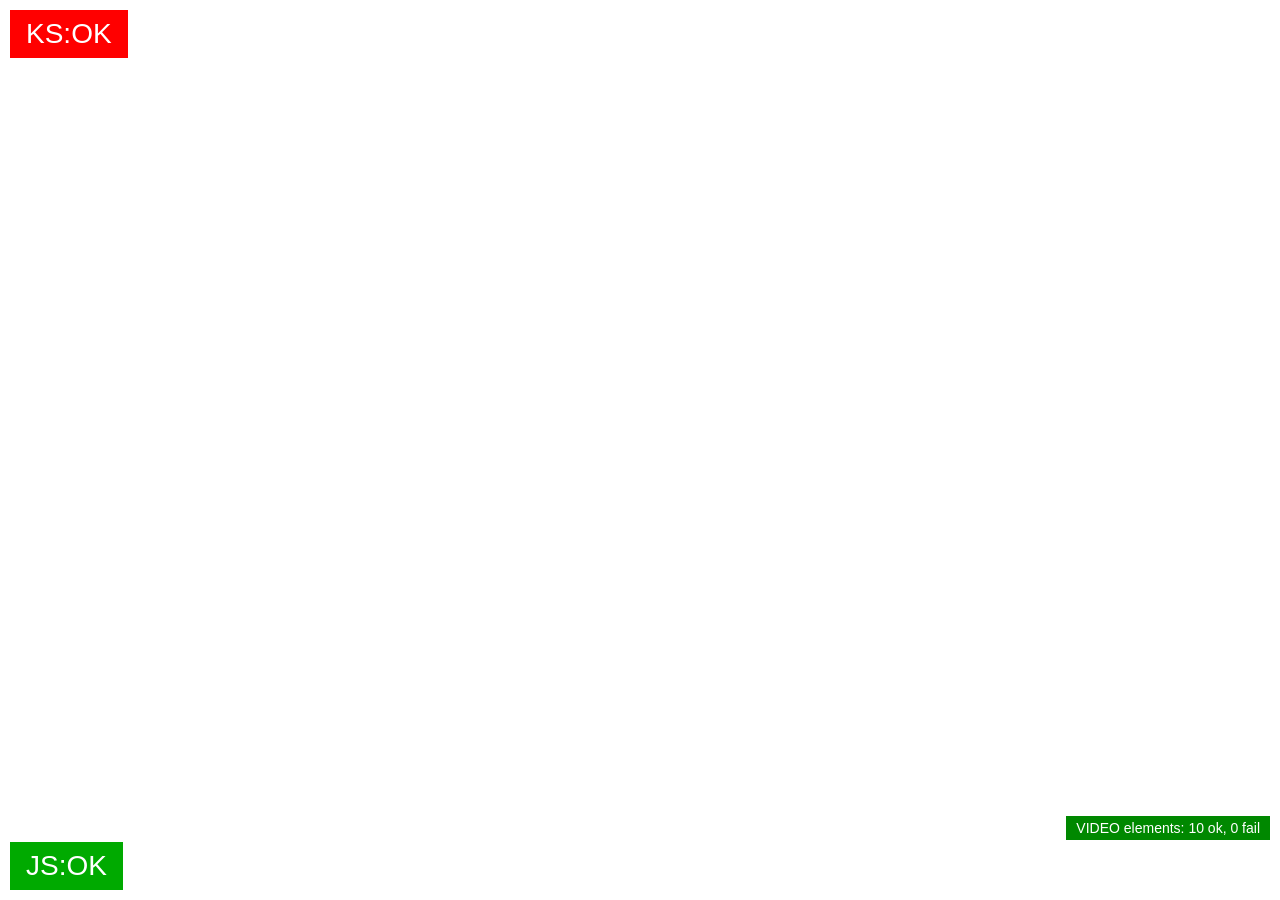
==== WebUI/index.html @ e15713d8 "fix no sound trigger" ====
<!DOCTYPE html>
<html lang="vi">
<head>
    <meta charset="UTF-8">
    <title>KillStreak HUD</title>
    <link rel="stylesheet" href="style.css">
</head>
<body>

    <!-- TEST: div này luôn hiển thị, không cần JS — nếu thấy thì WebUI render được -->
    <div id="webui-test" style="position:fixed; top:10px; left:10px; background:#ff0000; color:#ffffff; font-size:28px; padding:8px 16px; z-index:9999;">KS:OK</div>

    <!-- Âm thanh: dùng <video> vì Gameface không hỗ trợ <audio> hay Web Audio API -->
    <!-- File phải là .webm (convert từ .wav bằng ffmpeg) -->
    <video id="snd-kill_normal"     src="sounds/kill_normal.webm"     preload="auto" style="display:none;position:absolute;"></video>
    <video id="snd-kill_headshot"   src="sounds/kill_headshot.webm"   preload="auto" style="display:none;position:absolute;"></video>
    <video id="snd-headshot_double" src="sounds/headshot_double.webm" preload="auto" style="display:none;position:absolute;"></video>
    <video id="snd-headshot_triple" src="sounds/headshot_triple.webm" preload="auto" style="display:none;position:absolute;"></video>
    <video id="snd-headshot_multi"  src="sounds/headshot_multi.webm"  preload="auto" style="display:none;position:absolute;"></video>
    <video id="snd-streak_3"        src="sounds/streak_3.webm"        preload="auto" style="display:none;position:absolute;"></video>
    <video id="snd-streak_5"        src="sounds/streak_5.webm"        preload="auto" style="display:none;position:absolute;"></video>
    <video id="snd-streak_7"        src="sounds/streak_7.webm"        preload="auto" style="display:none;position:absolute;"></video>
    <video id="snd-streak_10"       src="sounds/streak_10.webm"       preload="auto" style="display:none;position:absolute;"></video>
    <video id="snd-streak_15"       src="sounds/streak_15.webm"       preload="auto" style="display:none;position:absolute;"></video>

    <!-- Hiển thị số kill streak góc trên phải -->
    <div id="kill-counter" class="hidden">
        <span id="kill-icon">&#9760;</span>
        <span id="kill-number">0</span>
    </div>

    <!-- Thông báo streak lớn ở giữa màn hình -->
    <div id="streak-message" class="hidden">
        <div id="streak-name">KILLING SPREE</div>
        <div id="streak-kills">3 KILLS</div>
    </div>

    <!-- Thông báo headshot liên tiếp -->
    <div id="headshot-message" class="hidden">
        <div id="headshot-name">DOUBLE HEADSHOT</div>
        <div id="headshot-count">2x</div>
    </div>

    <!-- Thông báo streak kết thúc -->
    <div id="streak-ended" class="hidden">
        <div id="ended-text">Streak ended</div>
        <div id="ended-count"></div>
    </div>

    <script src="script.js"></script>
</body>
</html>
---- WebUI/style.css ----
/* Reset */
* { margin: 0; padding: 0; box-sizing: border-box; }

/* Ẩn video elements dùng để phát âm thanh — Gameface không có <audio> */
video { position: absolute; width: 0; height: 0; pointer-events: none; }

body {
    background: transparent;
    width: 100vw;
    height: 100vh;
    overflow: hidden;
    font-family: 'Arial Black', Arial, sans-serif;
    pointer-events: none; /* Không chặn click game */
    user-select: none;
}

/* ----------------------------------------
   Kill Counter — góc trên phải
---------------------------------------- */
#kill-counter {
    position: fixed;
    top: 20px;
    right: 20px;
    background: rgba(0, 0, 0, 0.6);
    border: 1px solid rgba(255, 60, 0, 0.6);
    border-radius: 4px;
    padding: 6px 12px;
    color: #ff6600;
    font-size: 22px;
    font-weight: bold;
    text-shadow: 0 0 8px #ff4400;
}

#kill-icon {
    font-size: 18px;
    opacity: 0.9;
    margin-right: 6px;
}

/* ----------------------------------------
   Streak Message — giữa màn hình
---------------------------------------- */
#streak-message {
    position: fixed;
    top: 30%;
    left: 50%;
    transform: translateX(-50%);
    text-align: center;
    animation: streakPop 0.3s ease-out;
}

#streak-name {
    font-size: 48px;
    font-weight: 900;
    color: #ffffff;
    text-shadow:
        0 0 10px #ff6600,
        0 0 30px #ff3300,
        2px 2px 0 #000;
    letter-spacing: 4px;
    text-transform: uppercase;
}

#streak-kills {
    font-size: 24px;
    color: #ffcc00;
    text-shadow: 0 0 8px #ff8800, 2px 2px 0 #000;
    margin-top: 6px;
    letter-spacing: 2px;
}

/* ----------------------------------------
   Headshot Message — giữa màn hình, bên dưới streak
---------------------------------------- */
#headshot-message {
    position: fixed;
    top: 50%;
    left: 50%;
    transform: translateX(-50%);
    text-align: center;
    animation: headshotPop 0.25s ease-out;
}

#headshot-name {
    font-size: 36px;
    font-weight: 900;
    color: #ffffff;
    text-shadow:
        0 0 10px #00ccff,
        0 0 28px #0066ff,
        2px 2px 0 #000;
    letter-spacing: 3px;
    text-transform: uppercase;
}

#headshot-count {
    font-size: 20px;
    color: #66eeff;
    text-shadow: 0 0 8px #0099ff, 2px 2px 0 #000;
    margin-top: 4px;
    letter-spacing: 2px;
}

/* ----------------------------------------
   Streak Ended
---------------------------------------- */
#streak-ended {
    position: fixed;
    top: 38%;
    left: 50%;
    transform: translateX(-50%);
    text-align: center;
}

#ended-text {
    font-size: 28px;
    color: #aaaaaa;
    text-shadow: 2px 2px 0 #000;
}

#ended-count {
    font-size: 18px;
    color: #888888;
    text-shadow: 1px 1px 0 #000;
}

/* ----------------------------------------
   Utility
---------------------------------------- */
.hidden {
    display: none !important;
}

@keyframes headshotPop {
    0%   { transform: translateX(-50%) scale(0.7); opacity: 0; }
    60%  { transform: translateX(-50%) scale(1.08); opacity: 1; }
    100% { transform: translateX(-50%) scale(1);    opacity: 1; }
}

@keyframes streakPop {
    0%   { transform: translateX(-50%) scale(0.5); opacity: 0; }
    70%  { transform: translateX(-50%) scale(1.1); opacity: 1; }
    100% { transform: translateX(-50%) scale(1);   opacity: 1; }
}

@keyframes fadeOut {
    0%   { opacity: 1; }
    100% { opacity: 0; }
}
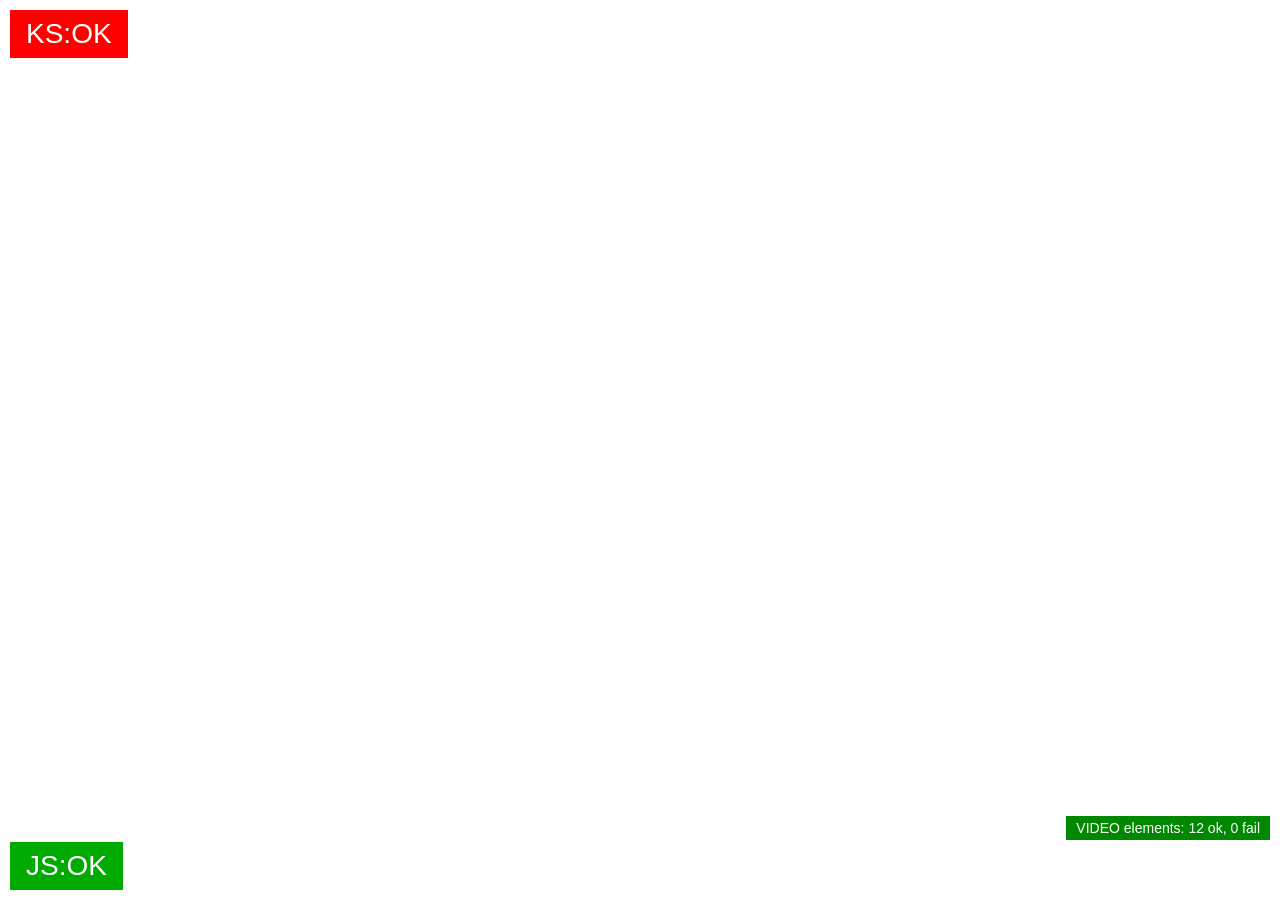
==== commit 784f3b1d: "update new sound" ====
--- a/WebUI/index.html
+++ b/WebUI/index.html
@@ -22,11 +22,35 @@
     <video id="snd-streak_7"        src="sounds/streak_7.webm"        preload="auto" style="display:none;position:absolute;"></video>
     <video id="snd-streak_10"       src="sounds/streak_10.webm"       preload="auto" style="display:none;position:absolute;"></video>
     <video id="snd-streak_15"       src="sounds/streak_15.webm"       preload="auto" style="display:none;position:absolute;"></video>
+    <video id="snd-first_blood"    src="sounds/first_blood.webm"     preload="auto" style="display:none;position:absolute;"></video>
+    <video id="snd-revenge_kill"   src="sounds/revenge_kill.webm"   preload="auto" style="display:none;position:absolute;"></video>
 
     <!-- Hiển thị số kill streak góc trên phải -->
     <div id="kill-counter" class="hidden">
         <span id="kill-icon">&#9760;</span>
         <span id="kill-number">0</span>
+    </div>
+
+    <!-- Streak progress — bên dưới kill counter -->
+    <div id="streak-progress" class="hidden">
+        <span id="progress-text"></span>
+    </div>
+
+    <!-- Revenge badge -->
+    <div id="revenge-badge" class="hidden">
+        <span id="revenge-text">REVENGE</span>
+    </div>
+
+    <!-- Server Announce — streak của người khác -->
+    <div id="server-announce" class="hidden">
+        <div id="announce-name"></div>
+        <div id="announce-streak"></div>
+        <div id="announce-kills"></div>
+    </div>
+
+    <!-- First Blood badge -->
+    <div id="firstblood-badge" class="hidden">
+        <span id="firstblood-text">FIRST BLOOD</span>
     </div>
 
     <!-- Thông báo streak lớn ở giữa màn hình -->
@@ -35,10 +59,22 @@
         <div id="streak-kills">3 KILLS</div>
     </div>
 
+    <!-- Badge headshot đơn — hiện mỗi khi có headshot kill -->
+    <div id="headshot-badge" class="hidden">
+        <span id="headshot-badge-icon">&#x2316;</span>
+        <span id="headshot-badge-text">HEADSHOT</span>
+    </div>
+
     <!-- Thông báo headshot liên tiếp -->
     <div id="headshot-message" class="hidden">
         <div id="headshot-name">DOUBLE HEADSHOT</div>
         <div id="headshot-count">2x</div>
+    </div>
+
+    <!-- Badge multi-kill (Double Kill / Triple Kill / ...) -->
+    <div id="multikill-badge" class="hidden">
+        <span id="multikill-count">2x</span>
+        <span id="multikill-name">DOUBLE KILL</span>
     </div>
 
     <!-- Thông báo streak kết thúc -->
--- a/WebUI/style.css
+++ b/WebUI/style.css
@@ -38,11 +38,142 @@
 }
 
 /* ----------------------------------------
+   Streak Progress — bên dưới kill counter
+---------------------------------------- */
+#streak-progress {
+    position: fixed;
+    top: 56px;
+    right: 20px;
+    text-align: right;
+}
+
+#progress-text {
+    font-size: 13px;
+    color: #ffaa66;
+    text-shadow: 1px 1px 0 #000;
+    font-family: Arial, sans-serif;
+    font-weight: normal;
+    opacity: 0.9;
+    letter-spacing: 1px;
+}
+
+/* ----------------------------------------
+   Revenge Badge — giữa màn hình
+---------------------------------------- */
+#revenge-badge {
+    position: fixed;
+    top: 6%;
+    left: 50%;
+    transform: translateX(-50%);
+    text-align: center;
+    animation: revengePop 0.3s ease-out;
+    white-space: nowrap;
+}
+
+#revenge-text {
+    display: block;
+    font-size: 52px;
+    font-weight: 900;
+    color: #ff6600;
+    text-shadow:
+        0 0 12px #ff4400,
+        0 0 35px #aa2200,
+        2px 2px 0 #000;
+    letter-spacing: 6px;
+    text-transform: uppercase;
+}
+
+@keyframes revengePop {
+    0%   { transform: translateX(-50%) scale(0.4); opacity: 0; }
+    60%  { transform: translateX(-50%) scale(1.15); opacity: 1; }
+    100% { transform: translateX(-50%) scale(1);    opacity: 1; }
+}
+
+/* ----------------------------------------
+   Server Announce — streak của người khác
+---------------------------------------- */
+#server-announce {
+    position: fixed;
+    top: 35%;
+    left: 50%;
+    transform: translateX(-50%);
+    text-align: center;
+    white-space: nowrap;
+    animation: announcePop 0.3s ease-out;
+}
+
+#announce-name {
+    font-size: 28px;
+    font-weight: 900;
+    color: #66ccff;
+    text-shadow: 0 0 10px #0088ff, 2px 2px 0 #000;
+    letter-spacing: 3px;
+}
+
+#announce-streak {
+    font-size: 38px;
+    font-weight: 900;
+    color: #ffffff;
+    text-shadow:
+        0 0 10px #0088ff,
+        0 0 28px #0044aa,
+        2px 2px 0 #000;
+    letter-spacing: 4px;
+    text-transform: uppercase;
+}
+
+#announce-kills {
+    font-size: 18px;
+    color: #99ddff;
+    text-shadow: 1px 1px 0 #000;
+    margin-top: 4px;
+    letter-spacing: 2px;
+}
+
+@keyframes announcePop {
+    0%   { transform: translateX(-50%) scale(0.6); opacity: 0; }
+    65%  { transform: translateX(-50%) scale(1.05); opacity: 1; }
+    100% { transform: translateX(-50%) scale(1);    opacity: 1; }
+}
+
+/* ----------------------------------------
+   First Blood — giữa màn hình
+---------------------------------------- */
+#firstblood-badge {
+    position: fixed;
+    top: 6%;
+    left: 50%;
+    transform: translateX(-50%);
+    text-align: center;
+    animation: firstBloodPop 0.3s ease-out;
+    white-space: nowrap;
+}
+
+#firstblood-text {
+    display: block;
+    font-size: 52px;
+    font-weight: 900;
+    color: #ff2222;
+    text-shadow:
+        0 0 12px #ff0000,
+        0 0 35px #880000,
+        2px 2px 0 #000;
+    letter-spacing: 6px;
+    text-transform: uppercase;
+}
+
+@keyframes firstBloodPop {
+    0%   { transform: translateX(-50%) scale(0.4); opacity: 0; }
+    60%  { transform: translateX(-50%) scale(1.15); opacity: 1; }
+    100% { transform: translateX(-50%) scale(1);    opacity: 1; }
+}
+
+/* ----------------------------------------
    Streak Message — giữa màn hình
 ---------------------------------------- */
 #streak-message {
     position: fixed;
-    top: 30%;
+    top: 6%;
     left: 50%;
     transform: translateX(-50%);
     text-align: center;
@@ -70,11 +201,50 @@
 }
 
 /* ----------------------------------------
+   Headshot Badge — hiện mỗi khi có headshot kill
+---------------------------------------- */
+#headshot-badge {
+    position: fixed;
+    top: 12%;
+    left: 50%;
+    transform: translateX(-50%);
+    background: rgba(160, 0, 0, 0.75);
+    border: 1px solid rgba(255, 80, 80, 0.8);
+    border-radius: 4px;
+    padding: 5px 18px;
+    text-align: center;
+    animation: badgePop 0.2s ease-out;
+    white-space: nowrap;
+}
+
+#headshot-badge-icon {
+    font-size: 20px;
+    color: #ffdddd;
+    margin-right: 8px;
+    vertical-align: middle;
+}
+
+#headshot-badge-text {
+    font-size: 20px;
+    font-weight: 900;
+    color: #ffffff;
+    text-shadow: 0 0 8px #ff4444, 1px 1px 0 #000;
+    letter-spacing: 3px;
+    vertical-align: middle;
+}
+
+@keyframes badgePop {
+    0%   { transform: translateX(-50%) scale(0.7); opacity: 0; }
+    60%  { transform: translateX(-50%) scale(1.05); opacity: 1; }
+    100% { transform: translateX(-50%) scale(1);    opacity: 1; }
+}
+
+/* ----------------------------------------
    Headshot Message — giữa màn hình, bên dưới streak
 ---------------------------------------- */
 #headshot-message {
     position: fixed;
-    top: 50%;
+    top: 16%;
     left: 50%;
     transform: translateX(-50%);
     text-align: center;
@@ -102,11 +272,52 @@
 }
 
 /* ----------------------------------------
+   Multi-Kill Badge — góc giữa, dưới headshot-badge
+---------------------------------------- */
+#multikill-badge {
+    position: fixed;
+    top: 22%;
+    left: 50%;
+    transform: translateX(-50%);
+    text-align: center;
+    animation: multiKillPop 0.25s ease-out;
+    white-space: nowrap;
+}
+
+#multikill-count {
+    display: block;
+    font-size: 20px;
+    font-weight: 900;
+    color: #ffdd00;
+    text-shadow: 0 0 10px #ffaa00, 2px 2px 0 #000;
+    letter-spacing: 2px;
+}
+
+#multikill-name {
+    display: block;
+    font-size: 36px;
+    font-weight: 900;
+    color: #ffffff;
+    text-shadow:
+        0 0 10px #ffcc00,
+        0 0 28px #ff8800,
+        2px 2px 0 #000;
+    letter-spacing: 4px;
+    text-transform: uppercase;
+}
+
+@keyframes multiKillPop {
+    0%   { transform: translateX(-50%) scale(0.6); opacity: 0; }
+    65%  { transform: translateX(-50%) scale(1.1); opacity: 1; }
+    100% { transform: translateX(-50%) scale(1);   opacity: 1; }
+}
+
+/* ----------------------------------------
    Streak Ended
 ---------------------------------------- */
 #streak-ended {
     position: fixed;
-    top: 38%;
+    top: 6%;
     left: 50%;
     transform: translateX(-50%);
     text-align: center;
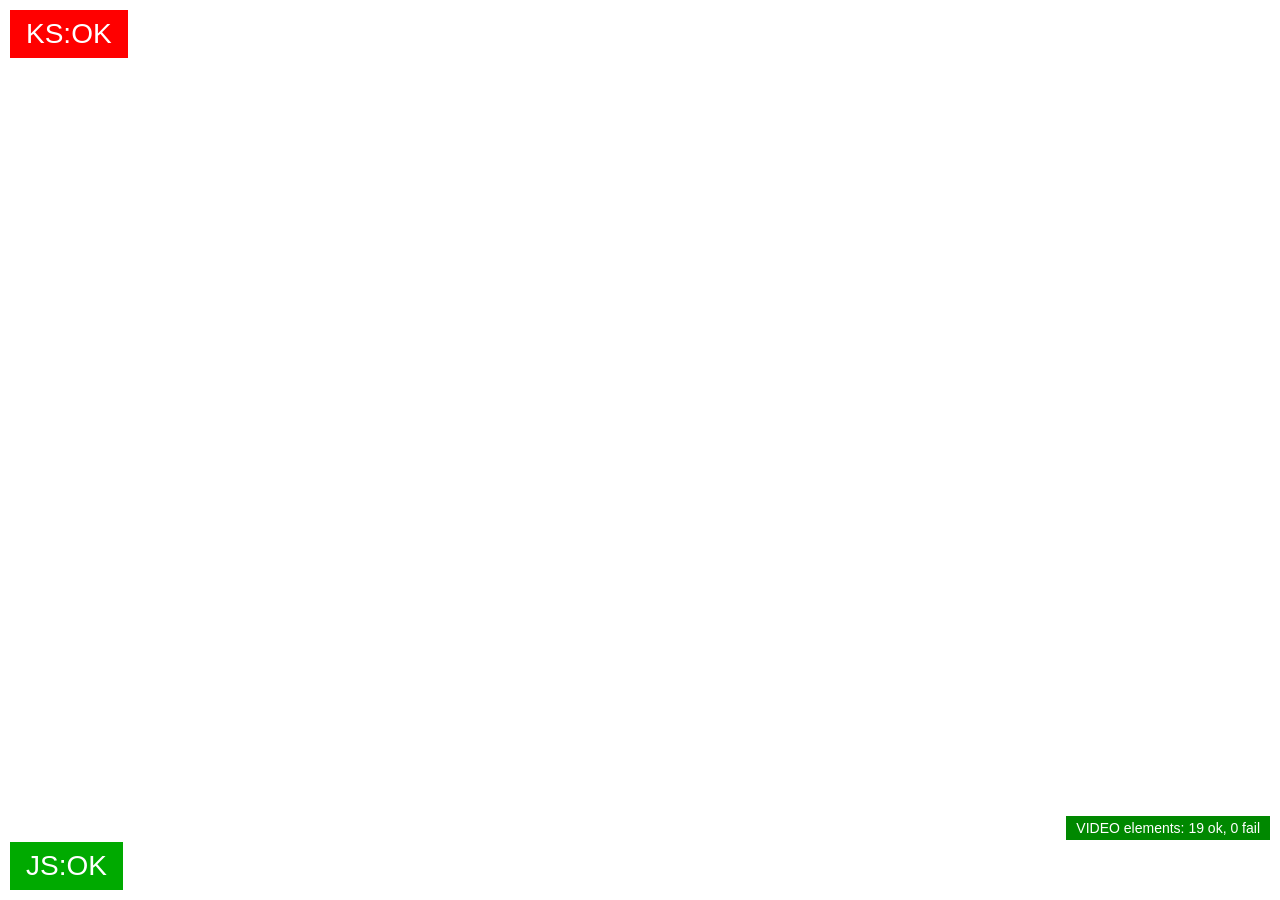
==== commit 67925fbf: "add feature Server Announce + Streak Ended" ====
--- a/WebUI/index.html
+++ b/WebUI/index.html
@@ -24,21 +24,28 @@
     <video id="snd-streak_15"       src="sounds/streak_15.webm"       preload="auto" style="display:none;position:absolute;"></video>
     <video id="snd-first_blood"    src="sounds/first_blood.webm"     preload="auto" style="display:none;position:absolute;"></video>
     <video id="snd-revenge_kill"   src="sounds/revenge_kill.webm"   preload="auto" style="display:none;position:absolute;"></video>
+    <video id="snd-double_kill"    src="sounds/double_kill.webm"    preload="auto" style="display:none;position:absolute;"></video>
+    <video id="snd-triple_kill"    src="sounds/triple_kill.webm"    preload="auto" style="display:none;position:absolute;"></video>
+    <video id="snd-quad_kill"      src="sounds/quad_kill.webm"      preload="auto" style="display:none;position:absolute;"></video>
+    <video id="snd-rampage"        src="sounds/rampage.webm"        preload="auto" style="display:none;position:absolute;"></video>
+    <video id="snd-unstoppable"    src="sounds/unstoppable.webm"    preload="auto" style="display:none;position:absolute;"></video>
+    <video id="snd-shut_down"      src="sounds/shut_down.webm"      preload="auto" style="display:none;position:absolute;"></video>
+    <video id="snd-dead"           src="sounds/dead.webm"           preload="auto" style="display:none;position:absolute;"></video>
 
     <!-- Hiển thị số kill streak góc trên phải -->
     <div id="kill-counter" class="hidden">
-        <span id="kill-icon">&#9760;</span>
-        <span id="kill-number">0</span>
+        <div id="kill-icon">KILLS</div>
+        <div id="kill-number">0</div>
     </div>
 
     <!-- Streak progress — bên dưới kill counter -->
     <div id="streak-progress" class="hidden">
-        <span id="progress-text"></span>
+        <div id="progress-text"></div>
     </div>
 
     <!-- Revenge badge -->
     <div id="revenge-badge" class="hidden">
-        <span id="revenge-text">REVENGE</span>
+        <div id="revenge-text">REVENGE</div>
     </div>
 
     <!-- Server Announce — streak của người khác -->
@@ -50,7 +57,7 @@
 
     <!-- First Blood badge -->
     <div id="firstblood-badge" class="hidden">
-        <span id="firstblood-text">FIRST BLOOD</span>
+        <div id="firstblood-text">FIRST BLOOD</div>
     </div>
 
     <!-- Thông báo streak lớn ở giữa màn hình -->
@@ -61,8 +68,7 @@
 
     <!-- Badge headshot đơn — hiện mỗi khi có headshot kill -->
     <div id="headshot-badge" class="hidden">
-        <span id="headshot-badge-icon">&#x2316;</span>
-        <span id="headshot-badge-text">HEADSHOT</span>
+        <div id="headshot-badge-text">HEADSHOT</div>
     </div>
 
     <!-- Thông báo headshot liên tiếp -->
@@ -73,14 +79,14 @@
 
     <!-- Badge multi-kill (Double Kill / Triple Kill / ...) -->
     <div id="multikill-badge" class="hidden">
-        <span id="multikill-count">2x</span>
-        <span id="multikill-name">DOUBLE KILL</span>
+        <div id="multikill-count">2x</div>
+        <div id="multikill-name">DOUBLE KILL</div>
     </div>
 
-    <!-- Thông báo streak kết thúc -->
+    <!-- Thông báo streak kết thúc (với killer name) -->
     <div id="streak-ended" class="hidden">
-        <div id="ended-text">Streak ended</div>
-        <div id="ended-count"></div>
+        <div id="ended-text">Streak Ended</div>
+        <div id="ended-count">15 kill streak</div>
     </div>
 
     <script src="script.js"></script>
--- a/WebUI/style.css
+++ b/WebUI/style.css
@@ -29,12 +29,20 @@
     font-size: 22px;
     font-weight: bold;
     text-shadow: 0 0 8px #ff4400;
+    display: flex;
+    align-items: center;
 }
 
 #kill-icon {
-    font-size: 18px;
-    opacity: 0.9;
-    margin-right: 6px;
+    display: block;
+    font-size: 12px;
+    opacity: 0.7;
+    margin-right: 8px;
+    letter-spacing: 1px;
+}
+
+#kill-number {
+    display: block;
 }
 
 /* ----------------------------------------
@@ -48,6 +56,7 @@
 }
 
 #progress-text {
+    display: block;
     font-size: 13px;
     color: #ffaa66;
     text-shadow: 1px 1px 0 #000;
@@ -73,6 +82,7 @@
 #revenge-text {
     display: block;
     font-size: 52px;
+    text-align: center;
     font-weight: 900;
     color: #ff6600;
     text-shadow:
@@ -94,7 +104,7 @@
 ---------------------------------------- */
 #server-announce {
     position: fixed;
-    top: 35%;
+    top: 6%;
     left: 50%;
     transform: translateX(-50%);
     text-align: center;
@@ -152,6 +162,7 @@
 #firstblood-text {
     display: block;
     font-size: 52px;
+    text-align: center;
     font-weight: 900;
     color: #ff2222;
     text-shadow:
@@ -215,22 +226,18 @@
     text-align: center;
     animation: badgePop 0.2s ease-out;
     white-space: nowrap;
-}
-
-#headshot-badge-icon {
-    font-size: 20px;
-    color: #ffdddd;
-    margin-right: 8px;
-    vertical-align: middle;
+    display: flex;
+    align-items: center;
+    justify-content: center;
 }
 
 #headshot-badge-text {
+    display: block;
     font-size: 20px;
     font-weight: 900;
     color: #ffffff;
     text-shadow: 0 0 8px #ff4444, 1px 1px 0 #000;
     letter-spacing: 3px;
-    vertical-align: middle;
 }
 
 @keyframes badgePop {
@@ -335,6 +342,7 @@
     text-shadow: 1px 1px 0 #000;
 }
 
+
 /* ----------------------------------------
    Utility
 ---------------------------------------- */
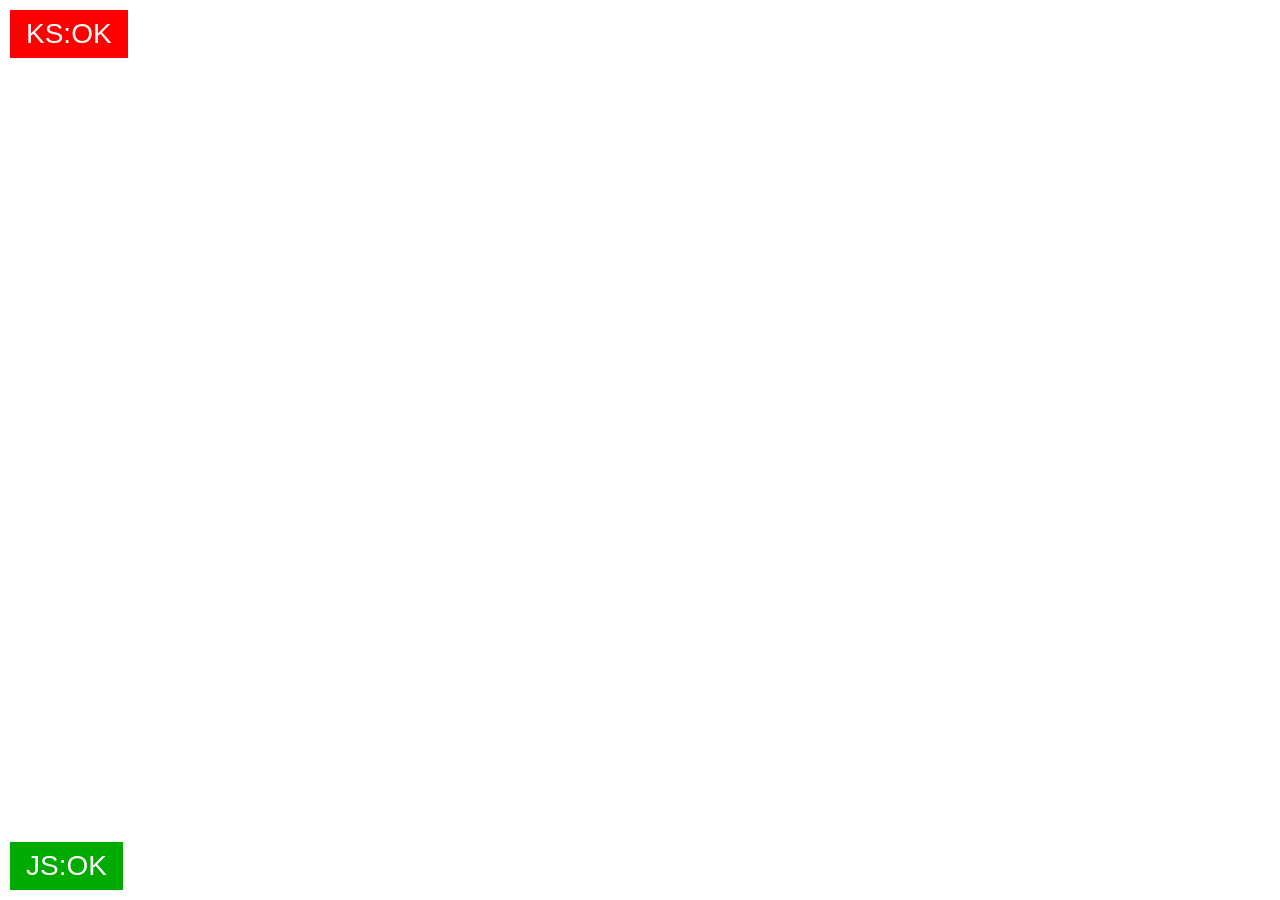
==== commit c10d17fb: "fix: audio playback, volume boost, sequential queue, multi-kill UI" ====
--- a/WebUI/index.html
+++ b/WebUI/index.html
@@ -10,27 +10,7 @@
     <!-- TEST: div này luôn hiển thị, không cần JS — nếu thấy thì WebUI render được -->
     <div id="webui-test" style="position:fixed; top:10px; left:10px; background:#ff0000; color:#ffffff; font-size:28px; padding:8px 16px; z-index:9999;">KS:OK</div>
 
-    <!-- Âm thanh: dùng <video> vì Gameface không hỗ trợ <audio> hay Web Audio API -->
-    <!-- File phải là .webm (convert từ .wav bằng ffmpeg) -->
-    <video id="snd-kill_normal"     src="sounds/kill_normal.webm"     preload="auto" style="display:none;position:absolute;"></video>
-    <video id="snd-kill_headshot"   src="sounds/kill_headshot.webm"   preload="auto" style="display:none;position:absolute;"></video>
-    <video id="snd-headshot_double" src="sounds/headshot_double.webm" preload="auto" style="display:none;position:absolute;"></video>
-    <video id="snd-headshot_triple" src="sounds/headshot_triple.webm" preload="auto" style="display:none;position:absolute;"></video>
-    <video id="snd-headshot_multi"  src="sounds/headshot_multi.webm"  preload="auto" style="display:none;position:absolute;"></video>
-    <video id="snd-streak_3"        src="sounds/streak_3.webm"        preload="auto" style="display:none;position:absolute;"></video>
-    <video id="snd-streak_5"        src="sounds/streak_5.webm"        preload="auto" style="display:none;position:absolute;"></video>
-    <video id="snd-streak_7"        src="sounds/streak_7.webm"        preload="auto" style="display:none;position:absolute;"></video>
-    <video id="snd-streak_10"       src="sounds/streak_10.webm"       preload="auto" style="display:none;position:absolute;"></video>
-    <video id="snd-streak_15"       src="sounds/streak_15.webm"       preload="auto" style="display:none;position:absolute;"></video>
-    <video id="snd-first_blood"    src="sounds/first_blood.webm"     preload="auto" style="display:none;position:absolute;"></video>
-    <video id="snd-revenge_kill"   src="sounds/revenge_kill.webm"   preload="auto" style="display:none;position:absolute;"></video>
-    <video id="snd-double_kill"    src="sounds/double_kill.webm"    preload="auto" style="display:none;position:absolute;"></video>
-    <video id="snd-triple_kill"    src="sounds/triple_kill.webm"    preload="auto" style="display:none;position:absolute;"></video>
-    <video id="snd-quad_kill"      src="sounds/quad_kill.webm"      preload="auto" style="display:none;position:absolute;"></video>
-    <video id="snd-rampage"        src="sounds/rampage.webm"        preload="auto" style="display:none;position:absolute;"></video>
-    <video id="snd-unstoppable"    src="sounds/unstoppable.webm"    preload="auto" style="display:none;position:absolute;"></video>
-    <video id="snd-shut_down"      src="sounds/shut_down.webm"      preload="auto" style="display:none;position:absolute;"></video>
-    <video id="snd-dead"           src="sounds/dead.webm"           preload="auto" style="display:none;position:absolute;"></video>
+    <!-- Âm thanh: <video> elements được tạo động trong JS (Gameface không hỗ trợ <audio> hay Web Audio API) -->
 
     <!-- Hiển thị số kill streak góc trên phải -->
     <div id="kill-counter" class="hidden">
@@ -78,8 +58,7 @@
     </div>
 
     <!-- Badge multi-kill (Double Kill / Triple Kill / ...) -->
-    <div id="multikill-badge" class="hidden">
-        <div id="multikill-count">2x</div>
+    <div id="multikill-badge" class="hidden mk-double">
         <div id="multikill-name">DOUBLE KILL</div>
     </div>
 
--- a/WebUI/style.css
+++ b/WebUI/style.css
@@ -279,7 +279,7 @@
 }
 
 /* ----------------------------------------
-   Multi-Kill Badge — góc giữa, dưới headshot-badge
+   Multi-Kill Badge — kiểu khác nhau theo loại
 ---------------------------------------- */
 #multikill-badge {
     position: fixed;
@@ -291,26 +291,35 @@
     white-space: nowrap;
 }
 
-#multikill-count {
-    display: block;
-    font-size: 20px;
-    font-weight: 900;
+#multikill-name {
+    display: block;
+    font-weight: 900;
+    letter-spacing: 5px;
+    text-transform: uppercase;
+}
+
+.mk-double #multikill-name {
+    font-size: 38px;
     color: #ffdd00;
-    text-shadow: 0 0 10px #ffaa00, 2px 2px 0 #000;
-    letter-spacing: 2px;
-}
-
-#multikill-name {
-    display: block;
-    font-size: 36px;
-    font-weight: 900;
-    color: #ffffff;
-    text-shadow:
-        0 0 10px #ffcc00,
-        0 0 28px #ff8800,
-        2px 2px 0 #000;
-    letter-spacing: 4px;
-    text-transform: uppercase;
+    text-shadow: 0 0 12px #ffaa00, 0 0 30px #ff8800, 2px 2px 0 #000;
+}
+
+.mk-triple #multikill-name {
+    font-size: 44px;
+    color: #ff8800;
+    text-shadow: 0 0 12px #ff6600, 0 0 35px #ff4400, 2px 2px 0 #000;
+}
+
+.mk-quad #multikill-name {
+    font-size: 50px;
+    color: #ff3300;
+    text-shadow: 0 0 15px #ff2200, 0 0 40px #cc0000, 2px 2px 0 #000;
+}
+
+.mk-rampage #multikill-name {
+    font-size: 56px;
+    color: #cc44ff;
+    text-shadow: 0 0 15px #aa00ff, 0 0 45px #6600cc, 2px 2px 0 #000;
 }
 
 @keyframes multiKillPop {
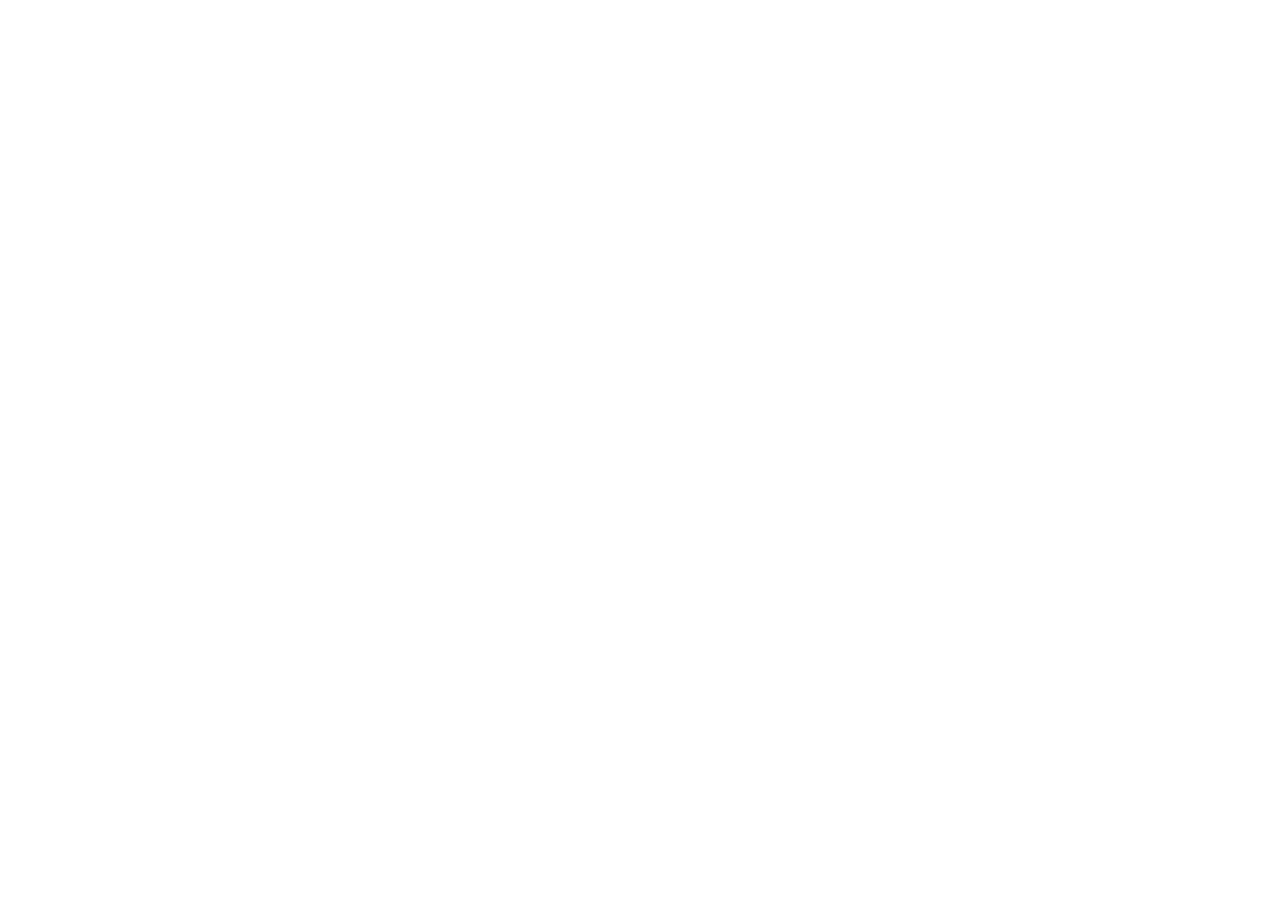
==== commit 7537fe58: "feat: BF3-style UI, headshot image with dynamic icons, per-streak colors" ====
--- a/WebUI/index.html
+++ b/WebUI/index.html
@@ -8,7 +8,7 @@
 <body>
 
     <!-- TEST: div này luôn hiển thị, không cần JS — nếu thấy thì WebUI render được -->
-    <div id="webui-test" style="position:fixed; top:10px; left:10px; background:#ff0000; color:#ffffff; font-size:28px; padding:8px 16px; z-index:9999;">KS:OK</div>
+    <!-- <div id="webui-test" style="position:fixed; top:10px; left:10px; background:#ff0000; color:#ffffff; font-size:28px; padding:8px 16px; z-index:9999;">KS:OK</div> -->
 
     <!-- Âm thanh: <video> elements được tạo động trong JS (Gameface không hỗ trợ <audio> hay Web Audio API) -->
 
@@ -47,9 +47,7 @@
     </div>
 
     <!-- Badge headshot đơn — hiện mỗi khi có headshot kill -->
-    <div id="headshot-badge" class="hidden">
-        <div id="headshot-badge-text">HEADSHOT</div>
-    </div>
+    <div id="headshot-badge" class="hidden"></div>
 
     <!-- Thông báo headshot liên tiếp -->
     <div id="headshot-message" class="hidden">
--- a/WebUI/style.css
+++ b/WebUI/style.css
@@ -15,12 +15,12 @@
 }
 
 /* ----------------------------------------
-   Kill Counter — góc trên phải
+   Kill Counter — góc trên trái (BF3 style)
 ---------------------------------------- */
 #kill-counter {
     position: fixed;
-    top: 20px;
-    right: 20px;
+    top: 30px;
+    left: 30px;
     background: rgba(0, 0, 0, 0.6);
     border: 1px solid rgba(255, 60, 0, 0.6);
     border-radius: 4px;
@@ -46,13 +46,13 @@
 }
 
 /* ----------------------------------------
-   Streak Progress — bên dưới kill counter
----------------------------------------- */
+   Streak Progress — bên dưới kill counter (trái)
+--------------------------------------- */
 #streak-progress {
     position: fixed;
-    top: 56px;
-    right: 20px;
-    text-align: right;
+    top: 68px;
+    left: 30px;
+    text-align: left;
 }
 
 #progress-text {
@@ -71,7 +71,7 @@
 ---------------------------------------- */
 #revenge-badge {
     position: fixed;
-    top: 6%;
+    top: 10%;
     left: 50%;
     transform: translateX(-50%);
     text-align: center;
@@ -151,7 +151,7 @@
 ---------------------------------------- */
 #firstblood-badge {
     position: fixed;
-    top: 6%;
+    top: 10%;
     left: 50%;
     transform: translateX(-50%);
     text-align: center;
@@ -180,7 +180,7 @@
 }
 
 /* ----------------------------------------
-   Streak Message — giữa màn hình
+   Streak Message — top-center
 ---------------------------------------- */
 #streak-message {
     position: fixed;
@@ -188,17 +188,12 @@
     left: 50%;
     transform: translateX(-50%);
     text-align: center;
-    animation: streakPop 0.3s ease-out;
+    animation: streakFade 0.5s ease-out;
 }
 
 #streak-name {
     font-size: 48px;
     font-weight: 900;
-    color: #ffffff;
-    text-shadow:
-        0 0 10px #ff6600,
-        0 0 30px #ff3300,
-        2px 2px 0 #000;
     letter-spacing: 4px;
     text-transform: uppercase;
 }
@@ -211,33 +206,58 @@
     letter-spacing: 2px;
 }
 
+/* Per-streak colors */
+.sk-killingspree #streak-name {
+    color: #ffaa00;
+    text-shadow: 0 0 12px #ff8800, 0 0 30px #ff6600, 2px 2px 0 #000;
+}
+.sk-rampage #streak-name {
+    color: #ff6600;
+    text-shadow: 0 0 12px #ff4400, 0 0 30px #cc2200, 2px 2px 0 #000;
+}
+.sk-dominating #streak-name {
+    color: #ff3300;
+    text-shadow: 0 0 12px #ff2200, 0 0 35px #cc0000, 2px 2px 0 #000;
+}
+.sk-unstoppable #streak-name {
+    color: #cc44ff;
+    text-shadow: 0 0 12px #aa00ff, 0 0 35px #6600cc, 2px 2px 0 #000;
+}
+.sk-godlike #streak-name {
+    color: #ffffff;
+    text-shadow: 0 0 15px #ffdd00, 0 0 40px #ffaa00, 2px 2px 0 #000;
+}
+
+@keyframes streakFade {
+    0%   { opacity: 0; transform: translateX(-50%) translateY(10px); }
+    20%  { opacity: 1; transform: translateX(-50%) translateY(0); }
+    80%  { opacity: 1; transform: translateX(-50%) translateY(0); }
+    100% { opacity: 0; transform: translateX(-50%) translateY(0); }
+}
+
 /* ----------------------------------------
    Headshot Badge — hiện mỗi khi có headshot kill
 ---------------------------------------- */
 #headshot-badge {
     position: fixed;
-    top: 12%;
-    left: 50%;
-    transform: translateX(-50%);
-    background: rgba(160, 0, 0, 0.75);
-    border: 1px solid rgba(255, 80, 80, 0.8);
-    border-radius: 4px;
-    padding: 5px 18px;
-    text-align: center;
-    animation: badgePop 0.2s ease-out;
-    white-space: nowrap;
+    top: 15%;
+    left: 50%;
+    transform: translateX(-50%);
     display: flex;
+    gap: 8px;
     align-items: center;
     justify-content: center;
-}
-
-#headshot-badge-text {
-    display: block;
-    font-size: 20px;
-    font-weight: 900;
-    color: #ffffff;
-    text-shadow: 0 0 8px #ff4444, 1px 1px 0 #000;
-    letter-spacing: 3px;
+    animation: badgePop 0.2s ease-out;
+}
+
+.headshot-icon {
+    width: 64px;
+    height: 64px;
+    background-image: url('images/headshot.png');
+    background-size: contain;
+    background-repeat: no-repeat;
+    background-position: center;
+    filter: drop-shadow(0 0 8px #ff0000) drop-shadow(0 0 16px #cc0000);
 }
 
 @keyframes badgePop {
@@ -251,7 +271,7 @@
 ---------------------------------------- */
 #headshot-message {
     position: fixed;
-    top: 16%;
+    top: 22%;
     left: 50%;
     transform: translateX(-50%);
     text-align: center;
@@ -283,7 +303,7 @@
 ---------------------------------------- */
 #multikill-badge {
     position: fixed;
-    top: 22%;
+    top: 10%;
     left: 50%;
     transform: translateX(-50%);
     text-align: center;
@@ -333,7 +353,7 @@
 ---------------------------------------- */
 #streak-ended {
     position: fixed;
-    top: 6%;
+    top: 40%;
     left: 50%;
     transform: translateX(-50%);
     text-align: center;
@@ -341,14 +361,28 @@
 
 #ended-text {
     font-size: 28px;
+    text-shadow: 2px 2px 0 #000;
+}
+
+.ended-by-player #ended-text {
+    color: #ff4444;
+}
+
+.ended-env #ended-text {
     color: #aaaaaa;
-    text-shadow: 2px 2px 0 #000;
 }
 
 #ended-count {
     font-size: 18px;
+    text-shadow: 1px 1px 0 #000;
+}
+
+.ended-by-player #ended-count {
+    color: #ff8888;
+}
+
+.ended-env #ended-count {
     color: #888888;
-    text-shadow: 1px 1px 0 #000;
 }
 
 
@@ -365,12 +399,6 @@
     100% { transform: translateX(-50%) scale(1);    opacity: 1; }
 }
 
-@keyframes streakPop {
-    0%   { transform: translateX(-50%) scale(0.5); opacity: 0; }
-    70%  { transform: translateX(-50%) scale(1.1); opacity: 1; }
-    100% { transform: translateX(-50%) scale(1);   opacity: 1; }
-}
-
 @keyframes fadeOut {
     0%   { opacity: 1; }
     100% { opacity: 0; }
